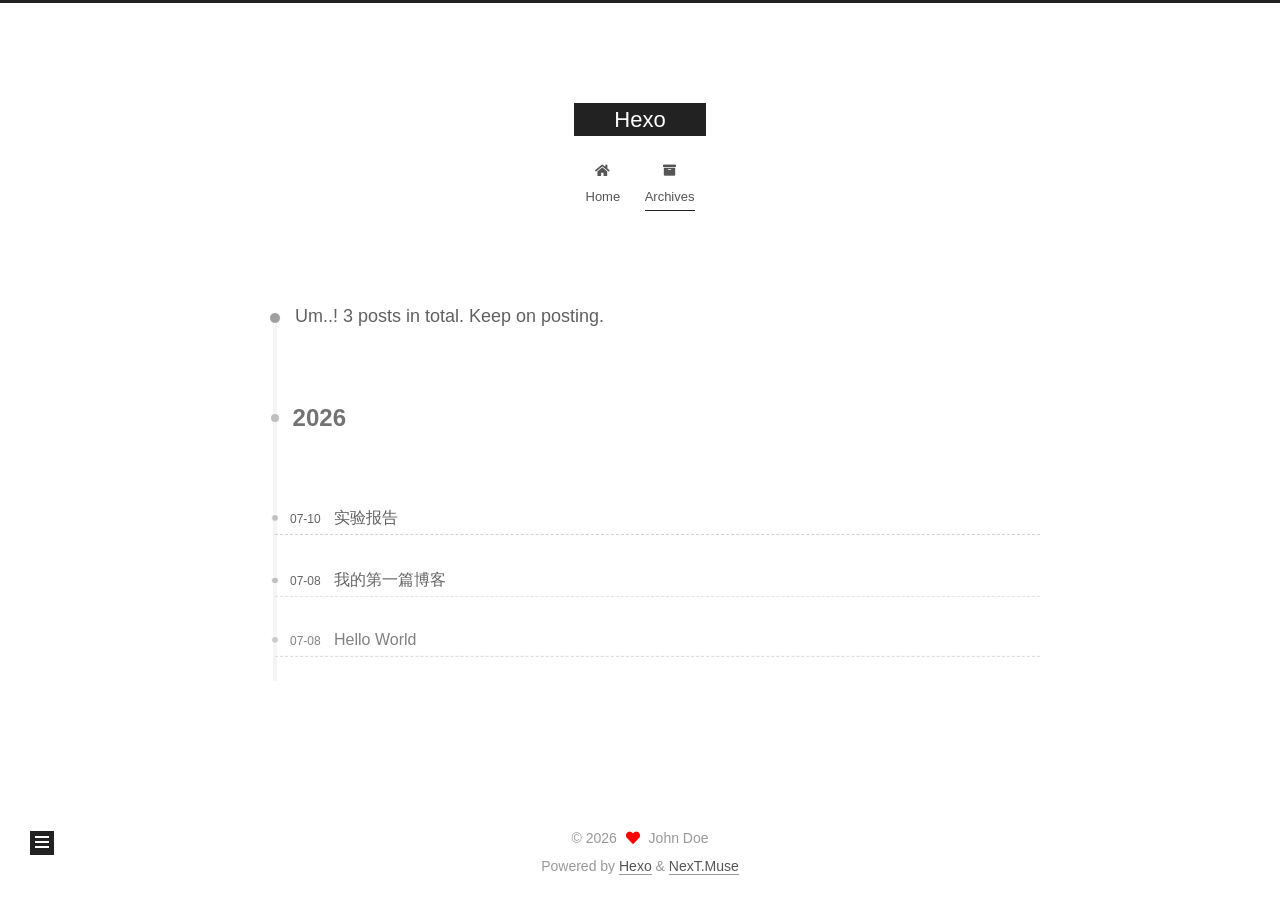
==== archives/index.html @ 98ff8f7f "Site updated: 2026-07-10 20:37:04" ====
<!DOCTYPE html>
<html lang="en">
<head>
  <meta charset="UTF-8">
<meta name="viewport" content="width=device-width, initial-scale=1, maximum-scale=2">
<meta name="theme-color" content="#222">
<meta name="generator" content="Hexo 8.1.2">
  <link rel="apple-touch-icon" sizes="180x180" href="/images/apple-touch-icon-next.png">
  <link rel="icon" type="image/png" sizes="32x32" href="/images/favicon-32x32-next.png">
  <link rel="icon" type="image/png" sizes="16x16" href="/images/favicon-16x16-next.png">
  <link rel="mask-icon" href="/images/logo.svg" color="#222">

<link rel="stylesheet" href="/css/main.css">


<link rel="stylesheet" href="/lib/font-awesome/css/all.min.css">

<script id="hexo-configurations">
    var NexT = window.NexT || {};
    var CONFIG = {"hostname":"example.com","root":"/","scheme":"Muse","version":"7.8.0","exturl":false,"sidebar":{"position":"left","display":"post","padding":18,"offset":12,"onmobile":false},"copycode":{"enable":false,"show_result":false,"style":null},"back2top":{"enable":true,"sidebar":false,"scrollpercent":false},"bookmark":{"enable":false,"color":"#222","save":"auto"},"fancybox":false,"mediumzoom":false,"lazyload":false,"pangu":false,"comments":{"style":"tabs","active":null,"storage":true,"lazyload":false,"nav":null},"algolia":{"hits":{"per_page":10},"labels":{"input_placeholder":"Search for Posts","hits_empty":"We didn't find any results for the search: ${query}","hits_stats":"${hits} results found in ${time} ms"}},"localsearch":{"enable":false,"trigger":"auto","top_n_per_article":1,"unescape":false,"preload":false},"motion":{"enable":true,"async":false,"transition":{"post_block":"fadeIn","post_header":"slideDownIn","post_body":"slideDownIn","coll_header":"slideLeftIn","sidebar":"slideUpIn"}}};
  </script>

  <meta property="og:type" content="website">
<meta property="og:title" content="Hexo">
<meta property="og:url" content="http://example.com/archives/index.html">
<meta property="og:site_name" content="Hexo">
<meta property="og:locale" content="en_US">
<meta property="article:author" content="John Doe">
<meta name="twitter:card" content="summary">

<link rel="canonical" href="http://example.com/archives/">


<script id="page-configurations">
  // https://hexo.io/docs/variables.html
  CONFIG.page = {
    sidebar: "",
    isHome : false,
    isPost : false,
    lang   : 'en'
  };
</script>

  <title>Archive | Hexo</title>
  






  <noscript>
  <style>
  .use-motion .brand,
  .use-motion .menu-item,
  .sidebar-inner,
  .use-motion .post-block,
  .use-motion .pagination,
  .use-motion .comments,
  .use-motion .post-header,
  .use-motion .post-body,
  .use-motion .collection-header { opacity: initial; }

  .use-motion .site-title,
  .use-motion .site-subtitle {
    opacity: initial;
    top: initial;
  }

  .use-motion .logo-line-before i { left: initial; }
  .use-motion .logo-line-after i { right: initial; }
  </style>
</noscript>

</head>

<body itemscope itemtype="http://schema.org/WebPage">
  <div class="container use-motion">
    <div class="headband"></div>

    <header class="header" itemscope itemtype="http://schema.org/WPHeader">
      <div class="header-inner"><div class="site-brand-container">
  <div class="site-nav-toggle">
    <div class="toggle" aria-label="Toggle navigation bar">
      <span class="toggle-line toggle-line-first"></span>
      <span class="toggle-line toggle-line-middle"></span>
      <span class="toggle-line toggle-line-last"></span>
    </div>
  </div>

  <div class="site-meta">

    <a href="/" class="brand" rel="start">
      <span class="logo-line-before"><i></i></span>
      <h1 class="site-title">Hexo</h1>
      <span class="logo-line-after"><i></i></span>
    </a>
  </div>

  <div class="site-nav-right">
    <div class="toggle popup-trigger">
    </div>
  </div>
</div>




<nav class="site-nav">
  <ul id="menu" class="main-menu menu">
        <li class="menu-item menu-item-home">

    <a href="/" rel="section"><i class="fa fa-home fa-fw"></i>Home</a>

  </li>
        <li class="menu-item menu-item-archives">

    <a href="/archives/" rel="section"><i class="fa fa-archive fa-fw"></i>Archives</a>

  </li>
  </ul>
</nav>




</div>
    </header>

    
  <div class="back-to-top">
    <i class="fa fa-arrow-up"></i>
    <span>0%</span>
  </div>


    <main class="main">
      <div class="main-inner">
        <div class="content-wrap">
          

          <div class="content archive">
            

  
  
  
  <div class="post-block">
    <div class="posts-collapse">
      <div class="collection-title">
        <span class="collection-header">Um..! 3 posts in total. Keep on posting.</span>
      </div>

      
    <div class="collection-year">
      <span class="collection-header">2026</span>
    </div>

  <article itemscope itemtype="http://schema.org/Article">
    <header class="post-header">

      <div class="post-meta">
        <time itemprop="dateCreated"
              datetime="2026-07-10T10:00:00+08:00"
              content="2026-07-10">
          07-10
        </time>
      </div>

      <div class="post-title">
          <a class="post-title-link" href="/2026/07/10/lab%20report/" itemprop="url">
            <span itemprop="name">实验报告</span>
          </a>
      </div>

    </header>
  </article>

  <article itemscope itemtype="http://schema.org/Article">
    <header class="post-header">

      <div class="post-meta">
        <time itemprop="dateCreated"
              datetime="2026-07-08T19:51:43+08:00"
              content="2026-07-08">
          07-08
        </time>
      </div>

      <div class="post-title">
          <a class="post-title-link" href="/2026/07/08/%E6%88%91%E7%9A%84%E7%AC%AC%E4%B8%80%E7%AF%87%E5%8D%9A%E5%AE%A2/" itemprop="url">
            <span itemprop="name">我的第一篇博客</span>
          </a>
      </div>

    </header>
  </article>

  <article itemscope itemtype="http://schema.org/Article">
    <header class="post-header">

      <div class="post-meta">
        <time itemprop="dateCreated"
              datetime="2026-07-08T19:44:50+08:00"
              content="2026-07-08">
          07-08
        </time>
      </div>

      <div class="post-title">
          <a class="post-title-link" href="/2026/07/08/hello-world/" itemprop="url">
            <span itemprop="name">Hello World</span>
          </a>
      </div>

    </header>
  </article>


    </div>
  </div>
  
  
  

  



          </div>
          

<script>
  window.addEventListener('tabs:register', () => {
    let { activeClass } = CONFIG.comments;
    if (CONFIG.comments.storage) {
      activeClass = localStorage.getItem('comments_active') || activeClass;
    }
    if (activeClass) {
      let activeTab = document.querySelector(`a[href="#comment-${activeClass}"]`);
      if (activeTab) {
        activeTab.click();
      }
    }
  });
  if (CONFIG.comments.storage) {
    window.addEventListener('tabs:click', event => {
      if (!event.target.matches('.tabs-comment .tab-content .tab-pane')) return;
      let commentClass = event.target.classList[1];
      localStorage.setItem('comments_active', commentClass);
    });
  }
</script>

        </div>
          
  
  <div class="toggle sidebar-toggle">
    <span class="toggle-line toggle-line-first"></span>
    <span class="toggle-line toggle-line-middle"></span>
    <span class="toggle-line toggle-line-last"></span>
  </div>

  <aside class="sidebar">
    <div class="sidebar-inner">

      <ul class="sidebar-nav motion-element">
        <li class="sidebar-nav-toc">
          Table of Contents
        </li>
        <li class="sidebar-nav-overview">
          Overview
        </li>
      </ul>

      <!--noindex-->
      <div class="post-toc-wrap sidebar-panel">
      </div>
      <!--/noindex-->

      <div class="site-overview-wrap sidebar-panel">
        <div class="site-author motion-element" itemprop="author" itemscope itemtype="http://schema.org/Person">
  <p class="site-author-name" itemprop="name">John Doe</p>
  <div class="site-description" itemprop="description"></div>
</div>
<div class="site-state-wrap motion-element">
  <nav class="site-state">
      <div class="site-state-item site-state-posts">
          <a href="/archives/">
        
          <span class="site-state-item-count">3</span>
          <span class="site-state-item-name">posts</span>
        </a>
      </div>
      <div class="site-state-item site-state-categories">
        <span class="site-state-item-count">1</span>
        <span class="site-state-item-name">categories</span>
      </div>
      <div class="site-state-item site-state-tags">
        <span class="site-state-item-count">2</span>
        <span class="site-state-item-name">tags</span>
      </div>
  </nav>
</div>



      </div>

    </div>
  </aside>
  <div id="sidebar-dimmer"></div>


      </div>
    </main>

    <footer class="footer">
      <div class="footer-inner">
        

        

<div class="copyright">
  
  &copy; 
  <span itemprop="copyrightYear">2026</span>
  <span class="with-love">
    <i class="fa fa-heart"></i>
  </span>
  <span class="author" itemprop="copyrightHolder">John Doe</span>
</div>
  <div class="powered-by">Powered by <a href="https://hexo.io/" class="theme-link" rel="noopener" target="_blank">Hexo</a> & <a href="https://muse.theme-next.org/" class="theme-link" rel="noopener" target="_blank">NexT.Muse</a>
  </div>

        








      </div>
    </footer>
  </div>

  
  <script src="/lib/anime.min.js"></script>
  <script src="/lib/velocity/velocity.min.js"></script>
  <script src="/lib/velocity/velocity.ui.min.js"></script>

<script src="/js/utils.js"></script>

<script src="/js/motion.js"></script>


<script src="/js/schemes/muse.js"></script>


<script src="/js/next-boot.js"></script>




  















  

  

</body>
</html>
---- css/main.css ----
:root {
  --body-bg-color: #fff;
  --content-bg-color: #fff;
  --card-bg-color: #f5f5f5;
  --text-color: #555;
  --blockquote-color: #666;
  --link-color: #555;
  --link-hover-color: #222;
  --brand-color: #fff;
  --brand-hover-color: #fff;
  --table-row-odd-bg-color: #f9f9f9;
  --table-row-hover-bg-color: #f5f5f5;
  --menu-item-bg-color: #f5f5f5;
  --btn-default-bg: #222;
  --btn-default-color: #fff;
  --btn-default-border-color: #222;
  --btn-default-hover-bg: #fff;
  --btn-default-hover-color: #222;
  --btn-default-hover-border-color: #222;
}
html {
  line-height: 1.15; /* 1 */
  -webkit-text-size-adjust: 100%; /* 2 */
}
body {
  margin: 0;
}
main {
  display: block;
}
h1 {
  font-size: 2em;
  margin: 0.67em 0;
}
hr {
  box-sizing: content-box; /* 1 */
  height: 0; /* 1 */
  overflow: visible; /* 2 */
}
pre {
  font-family: monospace, monospace; /* 1 */
  font-size: 1em; /* 2 */
}
a {
  background: transparent;
}
abbr[title] {
  border-bottom: none; /* 1 */
  text-decoration: underline; /* 2 */
  text-decoration: underline dotted; /* 2 */
}
b,
strong {
  font-weight: bolder;
}
code,
kbd,
samp {
  font-family: monospace, monospace; /* 1 */
  font-size: 1em; /* 2 */
}
small {
  font-size: 80%;
}
sub,
sup {
  font-size: 75%;
  line-height: 0;
  position: relative;
  vertical-align: baseline;
}
sub {
  bottom: -0.25em;
}
sup {
  top: -0.5em;
}
img {
  border-style: none;
}
button,
input,
optgroup,
select,
textarea {
  font-family: inherit; /* 1 */
  font-size: 100%; /* 1 */
  line-height: 1.15; /* 1 */
  margin: 0; /* 2 */
}
button,
input {
/* 1 */
  overflow: visible;
}
button,
select {
/* 1 */
  text-transform: none;
}
button,
[type='button'],
[type='reset'],
[type='submit'] {
  -webkit-appearance: button;
}
button::-moz-focus-inner,
[type='button']::-moz-focus-inner,
[type='reset']::-moz-focus-inner,
[type='submit']::-moz-focus-inner {
  border-style: none;
  padding: 0;
}
button:-moz-focusring,
[type='button']:-moz-focusring,
[type='reset']:-moz-focusring,
[type='submit']:-moz-focusring {
  outline: 1px dotted ButtonText;
}
fieldset {
  padding: 0.35em 0.75em 0.625em;
}
legend {
  box-sizing: border-box; /* 1 */
  color: inherit; /* 2 */
  display: table; /* 1 */
  max-width: 100%; /* 1 */
  padding: 0; /* 3 */
  white-space: normal; /* 1 */
}
progress {
  vertical-align: baseline;
}
textarea {
  overflow: auto;
}
[type='checkbox'],
[type='radio'] {
  box-sizing: border-box; /* 1 */
  padding: 0; /* 2 */
}
[type='number']::-webkit-inner-spin-button,
[type='number']::-webkit-outer-spin-button {
  height: auto;
}
[type='search'] {
  outline-offset: -2px; /* 2 */
  -webkit-appearance: textfield; /* 1 */
}
[type='search']::-webkit-search-decoration {
  -webkit-appearance: none;
}
::-webkit-file-upload-button {
  font: inherit; /* 2 */
  -webkit-appearance: button; /* 1 */
}
details {
  display: block;
}
summary {
  display: list-item;
}
template {
  display: none;
}
[hidden] {
  display: none;
}
::selection {
  background: #262a30;
  color: #eee;
}
html,
body {
  height: 100%;
}
body {
  background: var(--body-bg-color);
  color: var(--text-color);
  font-family: 'Lato', "PingFang SC", "Microsoft YaHei", sans-serif;
  font-size: 1em;
  line-height: 2;
}
@media (max-width: 991px) {
  body {
    padding-left: 0 !important;
    padding-right: 0 !important;
  }
}
h1,
h2,
h3,
h4,
h5,
h6 {
  font-family: 'Lato', "PingFang SC", "Microsoft YaHei", sans-serif;
  font-weight: bold;
  line-height: 1.5;
  margin: 20px 0 15px;
}
h1 {
  font-size: 1.5em;
}
h2 {
  font-size: 1.375em;
}
h3 {
  font-size: 1.25em;
}
h4 {
  font-size: 1.125em;
}
h5 {
  font-size: 1em;
}
h6 {
  font-size: 0.875em;
}
p {
  margin: 0 0 20px 0;
}
a,
span.exturl {
  border-bottom: 1px solid #999;
  color: var(--link-color);
  outline: 0;
  text-decoration: none;
  overflow-wrap: break-word;
  word-wrap: break-word;
  cursor: pointer;
}
a:hover,
span.exturl:hover {
  border-bottom-color: var(--link-hover-color);
  color: var(--link-hover-color);
}
iframe,
img,
video {
  display: block;
  margin-left: auto;
  margin-right: auto;
  max-width: 100%;
}
hr {
  background-image: repeating-linear-gradient(-45deg, #ddd, #ddd 4px, transparent 4px, transparent 8px);
  border: 0;
  height: 3px;
  margin: 40px 0;
}
blockquote {
  border-left: 4px solid #ddd;
  color: var(--blockquote-color);
  margin: 0;
  padding: 0 15px;
}
blockquote cite::before {
  content: '-';
  padding: 0 5px;
}
dt {
  font-weight: bold;
}
dd {
  margin: 0;
  padding: 0;
}
kbd {
  background-color: #f5f5f5;
  background-image: linear-gradient(#eee, #fff, #eee);
  border: 1px solid #ccc;
  border-radius: 0.2em;
  box-shadow: 0.1em 0.1em 0.2em rgba(0,0,0,0.1);
  color: #555;
  font-family: inherit;
  padding: 0.1em 0.3em;
  white-space: nowrap;
}
.table-container {
  overflow: auto;
}
table {
  border-collapse: collapse;
  border-spacing: 0;
  font-size: 0.875em;
  margin: 0 0 20px 0;
  width: 100%;
}
tbody tr:nth-of-type(odd) {
  background: var(--table-row-odd-bg-color);
}
tbody tr:hover {
  background: var(--table-row-hover-bg-color);
}
caption,
th,
td {
  font-weight: normal;
  padding: 8px;
  vertical-align: middle;
}
th,
td {
  border: 1px solid #ddd;
  border-bottom: 3px solid #ddd;
}
th {
  font-weight: 700;
  padding-bottom: 10px;
}
td {
  border-bottom-width: 1px;
}
.btn {
  background: var(--btn-default-bg);
  border: 2px solid var(--btn-default-border-color);
  border-radius: 0;
  color: var(--btn-default-color);
  display: inline-block;
  font-size: 0.875em;
  line-height: 2;
  padding: 0 20px;
  text-decoration: none;
  transition-property: background-color;
  transition-delay: 0s;
  transition-duration: 0.2s;
  transition-timing-function: ease-in-out;
}
.btn:hover {
  background: var(--btn-default-hover-bg);
  border-color: var(--btn-default-hover-border-color);
  color: var(--btn-default-hover-color);
}
.btn + .btn {
  margin: 0 0 8px 8px;
}
.btn .fa-fw {
  text-align: left;
  width: 1.285714285714286em;
}
.toggle {
  line-height: 0;
}
.toggle .toggle-line {
  background: #fff;
  display: inline-block;
  height: 2px;
  left: 0;
  position: relative;
  top: 0;
  transition: all 0.4s;
  vertical-align: top;
  width: 100%;
}
.toggle .toggle-line:not(:first-child) {
  margin-top: 3px;
}
.toggle.toggle-arrow .toggle-line-first {
  left: 50%;
  top: 2px;
  transform: rotate(45deg);
  width: 50%;
}
.toggle.toggle-arrow .toggle-line-middle {
  left: 2px;
  width: 90%;
}
.toggle.toggle-arrow .toggle-line-last {
  left: 50%;
  top: -2px;
  transform: rotate(-45deg);
  width: 50%;
}
.toggle.toggle-close .toggle-line-first {
  transform: rotate(-45deg);
  top: 5px;
}
.toggle.toggle-close .toggle-line-middle {
  opacity: 0;
}
.toggle.toggle-close .toggle-line-last {
  transform: rotate(45deg);
  top: -5px;
}
.highlight,
pre {
  background: #f7f7f7;
  color: #4d4d4c;
  line-height: 1.6;
  margin: 0 auto 20px;
}
pre,
code {
  font-family: consolas, Menlo, monospace, "PingFang SC", "Microsoft YaHei";
}
code {
  background: #eee;
  border-radius: 3px;
  color: #555;
  padding: 2px 4px;
  overflow-wrap: break-word;
  word-wrap: break-word;
}
.highlight *::selection {
  background: #d6d6d6;
}
.highlight pre {
  border: 0;
  margin: 0;
  padding: 10px 0;
}
.highlight table {
  border: 0;
  margin: 0;
  width: auto;
}
.highlight td {
  border: 0;
  padding: 0;
}
.highlight figcaption {
  background: #eff2f3;
  color: #4d4d4c;
  display: flex;
  font-size: 0.875em;
  justify-content: space-between;
  line-height: 1.2;
  padding: 0.5em;
}
.highlight figcaption a {
  color: #4d4d4c;
}
.highlight figcaption a:hover {
  border-bottom-color: #4d4d4c;
}
.highlight .gutter {
  -moz-user-select: none;
  -ms-user-select: none;
  -webkit-user-select: none;
  user-select: none;
}
.highlight .gutter pre {
  background: #eff2f3;
  color: #869194;
  padding-left: 10px;
  padding-right: 10px;
  text-align: right;
}
.highlight .code pre {
  background: #f7f7f7;
  padding-left: 10px;
  width: 100%;
}
.gist table {
  width: auto;
}
.gist table td {
  border: 0;
}
pre {
  overflow: auto;
  padding: 10px;
}
pre code {
  background: none;
  color: #4d4d4c;
  font-size: 0.875em;
  padding: 0;
  text-shadow: none;
}
pre .deletion {
  background: #fdd;
}
pre .addition {
  background: #dfd;
}
pre .meta {
  color: #eab700;
  -moz-user-select: none;
  -ms-user-select: none;
  -webkit-user-select: none;
  user-select: none;
}
pre .comment {
  color: #8e908c;
}
pre .variable,
pre .attribute,
pre .tag,
pre .name,
pre .regexp,
pre .ruby .constant,
pre .xml .tag .title,
pre .xml .pi,
pre .xml .doctype,
pre .html .doctype,
pre .css .id,
pre .css .class,
pre .css .pseudo {
  color: #c82829;
}
pre .number,
pre .preprocessor,
pre .built_in,
pre .builtin-name,
pre .literal,
pre .params,
pre .constant,
pre .command {
  color: #f5871f;
}
pre .ruby .class .title,
pre .css .rules .attribute,
pre .string,
pre .symbol,
pre .value,
pre .inheritance,
pre .header,
pre .ruby .symbol,
pre .xml .cdata,
pre .special,
pre .formula {
  color: #718c00;
}
pre .title,
pre .css .hexcolor {
  color: #3e999f;
}
pre .function,
pre .python .decorator,
pre .python .title,
pre .ruby .function .title,
pre .ruby .title .keyword,
pre .perl .sub,
pre .javascript .title,
pre .coffeescript .title {
  color: #4271ae;
}
pre .keyword,
pre .javascript .function {
  color: #8959a8;
}
.blockquote-center {
  border-left: none;
  margin: 40px 0;
  padding: 0;
  position: relative;
  text-align: center;
}
.blockquote-center .fa {
  display: block;
  opacity: 0.6;
  position: absolute;
  width: 100%;
}
.blockquote-center .fa-quote-left {
  border-top: 1px solid #ccc;
  text-align: left;
  top: -20px;
}
.blockquote-center .fa-quote-right {
  border-bottom: 1px solid #ccc;
  text-align: right;
  bottom: -20px;
}
.blockquote-center p,
.blockquote-center div {
  text-align: center;
}
.post-body .group-picture img {
  margin: 0 auto;
  padding: 0 3px;
}
.group-picture-row {
  margin-bottom: 6px;
  overflow: hidden;
}
.group-picture-column {
  float: left;
  margin-bottom: 10px;
}
.post-body .label {
  color: #555;
  display: inline;
  padding: 0 2px;
}
.post-body .label.default {
  background: #f0f0f0;
}
.post-body .label.primary {
  background: #efe6f7;
}
.post-body .label.info {
  background: #e5f2f8;
}
.post-body .label.success {
  background: #e7f4e9;
}
.post-body .label.warning {
  background: #fcf6e1;
}
.post-body .label.danger {
  background: #fae8eb;
}
.post-body .tabs {
  margin-bottom: 20px;
}
.post-body .tabs,
.tabs-comment {
  display: block;
  padding-top: 10px;
  position: relative;
}
.post-body .tabs ul.nav-tabs,
.tabs-comment ul.nav-tabs {
  display: flex;
  flex-wrap: wrap;
  margin: 0;
  margin-bottom: -1px;
  padding: 0;
}
@media (max-width: 413px) {
  .post-body .tabs ul.nav-tabs,
  .tabs-comment ul.nav-tabs {
    display: block;
    margin-bottom: 5px;
  }
}
.post-body .tabs ul.nav-tabs li.tab,
.tabs-comment ul.nav-tabs li.tab {
  border-bottom: 1px solid #ddd;
  border-left: 1px solid transparent;
  border-right: 1px solid transparent;
  border-top: 3px solid transparent;
  flex-grow: 1;
  list-style-type: none;
  border-radius: 0 0 0 0;
}
@media (max-width: 413px) {
  .post-body .tabs ul.nav-tabs li.tab,
  .tabs-comment ul.nav-tabs li.tab {
    border-bottom: 1px solid transparent;
    border-left: 3px solid transparent;
    border-right: 1px solid transparent;
    border-top: 1px solid transparent;
  }
}
@media (max-width: 413px) {
  .post-body .tabs ul.nav-tabs li.tab,
  .tabs-comment ul.nav-tabs li.tab {
    border-radius: 0;
  }
}
.post-body .tabs ul.nav-tabs li.tab a,
.tabs-comment ul.nav-tabs li.tab a {
  border-bottom: initial;
  display: block;
  line-height: 1.8;
  outline: 0;
  padding: 0.25em 0.75em;
  text-align: center;
  transition-delay: 0s;
  transition-duration: 0.2s;
  transition-timing-function: ease-out;
}
.post-body .tabs ul.nav-tabs li.tab a i,
.tabs-comment ul.nav-tabs li.tab a i {
  width: 1.285714285714286em;
}
.post-body .tabs ul.nav-tabs li.tab.active,
.tabs-comment ul.nav-tabs li.tab.active {
  border-bottom: 1px solid transparent;
  border-left: 1px solid #ddd;
  border-right: 1px solid #ddd;
  border-top: 3px solid #fc6423;
}
@media (max-width: 413px) {
  .post-body .tabs ul.nav-tabs li.tab.active,
  .tabs-comment ul.nav-tabs li.tab.active {
    border-bottom: 1px solid #ddd;
    border-left: 3px solid #fc6423;
    border-right: 1px solid #ddd;
    border-top: 1px solid #ddd;
  }
}
.post-body .tabs ul.nav-tabs li.tab.active a,
.tabs-comment ul.nav-tabs li.tab.active a {
  color: var(--link-color);
  cursor: default;
}
.post-body .tabs .tab-content .tab-pane,
.tabs-comment .tab-content .tab-pane {
  border: 1px solid #ddd;
  border-top: 0;
  padding: 20px 20px 0 20px;
  border-radius: 0;
}
.post-body .tabs .tab-content .tab-pane:not(.active),
.tabs-comment .tab-content .tab-pane:not(.active) {
  display: none;
}
.post-body .tabs .tab-content .tab-pane.active,
.tabs-comment .tab-content .tab-pane.active {
  display: block;
}
.post-body .tabs .tab-content .tab-pane.active:nth-of-type(1),
.tabs-comment .tab-content .tab-pane.active:nth-of-type(1) {
  border-radius: 0 0 0 0;
}
@media (max-width: 413px) {
  .post-body .tabs .tab-content .tab-pane.active:nth-of-type(1),
  .tabs-comment .tab-content .tab-pane.active:nth-of-type(1) {
    border-radius: 0;
  }
}
.post-body .note {
  border-radius: 3px;
  margin-bottom: 20px;
  padding: 1em;
  position: relative;
  border: 1px solid #eee;
  border-left-width: 5px;
}
.post-body .note h2,
.post-body .note h3,
.post-body .note h4,
.post-body .note h5,
.post-body .note h6 {
  margin-top: 0;
  border-bottom: initial;
  margin-bottom: 0;
  padding-top: 0;
}
.post-body .note p:first-child,
.post-body .note ul:first-child,
.post-body .note ol:first-child,
.post-body .note table:first-child,
.post-body .note pre:first-child,
.post-body .note blockquote:first-child,
.post-body .note img:first-child {
  margin-top: 0;
}
.post-body .note p:last-child,
.post-body .note ul:last-child,
.post-body .note ol:last-child,
.post-body .note table:last-child,
.post-body .note pre:last-child,
.post-body .note blockquote:last-child,
.post-body .note img:last-child {
  margin-bottom: 0;
}
.post-body .note.default {
  border-left-color: #777;
}
.post-body .note.default h2,
.post-body .note.default h3,
.post-body .note.default h4,
.post-body .note.default h5,
.post-body .note.default h6 {
  color: #777;
}
.post-body .note.primary {
  border-left-color: #6f42c1;
}
.post-body .note.primary h2,
.post-body .note.primary h3,
.post-body .note.primary h4,
.post-body .note.primary h5,
.post-body .note.primary h6 {
  color: #6f42c1;
}
.post-body .note.info {
  border-left-color: #428bca;
}
.post-body .note.info h2,
.post-body .note.info h3,
.post-body .note.info h4,
.post-body .note.info h5,
.post-body .note.info h6 {
  color: #428bca;
}
.post-body .note.success {
  border-left-color: #5cb85c;
}
.post-body .note.success h2,
.post-body .note.success h3,
.post-body .note.success h4,
.post-body .note.success h5,
.post-body .note.success h6 {
  color: #5cb85c;
}
.post-body .note.warning {
  border-left-color: #f0ad4e;
}
.post-body .note.warning h2,
.post-body .note.warning h3,
.post-body .note.warning h4,
.post-body .note.warning h5,
.post-body .note.warning h6 {
  color: #f0ad4e;
}
.post-body .note.danger {
  border-left-color: #d9534f;
}
.post-body .note.danger h2,
.post-body .note.danger h3,
.post-body .note.danger h4,
.post-body .note.danger h5,
.post-body .note.danger h6 {
  color: #d9534f;
}
.pagination .prev,
.pagination .next,
.pagination .page-number,
.pagination .space {
  display: inline-block;
  margin: 0 10px;
  padding: 0 11px;
  position: relative;
  top: -1px;
}
@media (max-width: 767px) {
  .pagination .prev,
  .pagination .next,
  .pagination .page-number,
  .pagination .space {
    margin: 0 5px;
  }
}
.pagination {
  border-top: 1px solid #eee;
  margin: 120px 0 0;
  text-align: center;
}
.pagination .prev,
.pagination .next,
.pagination .page-number {
  border-bottom: 0;
  border-top: 1px solid #eee;
  transition-property: border-color;
  transition-delay: 0s;
  transition-duration: 0.2s;
  transition-timing-function: ease-in-out;
}
.pagination .prev:hover,
.pagination .next:hover,
.pagination .page-number:hover {
  border-top-color: #222;
}
.pagination .space {
  margin: 0;
  padding: 0;
}
.pagination .prev {
  margin-left: 0;
}
.pagination .next {
  margin-right: 0;
}
.pagination .page-number.current {
  background: #ccc;
  border-top-color: #ccc;
  color: #fff;
}
@media (max-width: 767px) {
  .pagination {
    border-top: none;
  }
  .pagination .prev,
  .pagination .next,
  .pagination .page-number {
    border-bottom: 1px solid #eee;
    border-top: 0;
    margin-bottom: 10px;
    padding: 0 10px;
  }
  .pagination .prev:hover,
  .pagination .next:hover,
  .pagination .page-number:hover {
    border-bottom-color: #222;
  }
}
.comments {
  margin-top: 60px;
  overflow: hidden;
}
.comment-button-group {
  display: flex;
  flex-wrap: wrap-reverse;
  justify-content: center;
  margin: 1em 0;
}
.comment-button-group .comment-button {
  margin: 0.1em 0.2em;
}
.comment-button-group .comment-button.active {
  background: var(--btn-default-hover-bg);
  border-color: var(--btn-default-hover-border-color);
  color: var(--btn-default-hover-color);
}
.comment-position {
  display: none;
}
.comment-position.active {
  display: block;
}
.tabs-comment {
  background: var(--content-bg-color);
  margin-top: 4em;
  padding-top: 0;
}
.tabs-comment .comments {
  border: 0;
  box-shadow: none;
  margin-top: 0;
  padding-top: 0;
}
.container {
  min-height: 100%;
  position: relative;
}
.main-inner {
  margin: 0 auto;
  width: 700px;
}
@media (min-width: 1200px) {
  .main-inner {
    width: 800px;
  }
}
@media (min-width: 1600px) {
  .main-inner {
    width: 900px;
  }
}
@media (max-width: 767px) {
  .content-wrap {
    padding: 0 20px;
  }
}
.header {
  background: transparent;
}
.header-inner {
  margin: 0 auto;
  width: 700px;
}
@media (min-width: 1200px) {
  .header-inner {
    width: 800px;
  }
}
@media (min-width: 1600px) {
  .header-inner {
    width: 900px;
  }
}
.site-brand-container {
  display: flex;
  flex-shrink: 0;
  padding: 0 10px;
}
.headband {
  background: #222;
  height: 3px;
}
.site-meta {
  flex-grow: 1;
  text-align: center;
}
@media (max-width: 767px) {
  .site-meta {
    text-align: center;
  }
}
.brand {
  border-bottom: none;
  color: var(--brand-color);
  display: inline-block;
  line-height: 1.375em;
  padding: 0 40px;
  position: relative;
}
.brand:hover {
  color: var(--brand-hover-color);
}
.site-title {
  font-family: 'Lato', "PingFang SC", "Microsoft YaHei", sans-serif;
  font-size: 1.375em;
  font-weight: normal;
  margin: 0;
}
.site-subtitle {
  color: #999;
  font-size: 0.8125em;
  margin: 10px 0;
}
.use-motion .brand {
  opacity: 0;
}
.use-motion .site-title,
.use-motion .site-subtitle,
.use-motion .custom-logo-image {
  opacity: 0;
  position: relative;
  top: -10px;
}
.site-nav-toggle,
.site-nav-right {
  display: none;
}
@media (max-width: 767px) {
  .site-nav-toggle,
  .site-nav-right {
    display: flex;
    flex-direction: column;
    justify-content: center;
  }
}
.site-nav-toggle .toggle,
.site-nav-right .toggle {
  color: var(--text-color);
  padding: 10px;
  width: 22px;
}
.site-nav-toggle .toggle .toggle-line,
.site-nav-right .toggle .toggle-line {
  background: var(--text-color);
  border-radius: 1px;
}
.site-nav {
  display: block;
}
@media (max-width: 767px) {
  .site-nav {
    clear: both;
    display: none;
  }
}
.site-nav.site-nav-on {
  display: block;
}
.menu {
  margin-top: 20px;
  padding-left: 0;
  text-align: center;
}
.menu-item {
  display: inline-block;
  list-style: none;
  margin: 0 10px;
}
@media (max-width: 767px) {
  .menu-item {
    display: block;
    margin-top: 10px;
  }
  .menu-item.menu-item-search {
    display: none;
  }
}
.menu-item a,
.menu-item span.exturl {
  border-bottom: 0;
  display: block;
  font-size: 0.8125em;
  transition-property: border-color;
  transition-delay: 0s;
  transition-duration: 0.2s;
  transition-timing-function: ease-in-out;
}
@media (hover: none) {
  .menu-item a:hover,
  .menu-item span.exturl:hover {
    border-bottom-color: transparent !important;
  }
}
.menu-item .fa,
.menu-item .fab,
.menu-item .far,
.menu-item .fas {
  margin-right: 8px;
}
.menu-item .badge {
  display: inline-block;
  font-weight: bold;
  line-height: 1;
  margin-left: 0.35em;
  margin-top: 0.35em;
  text-align: center;
  white-space: nowrap;
}
@media (max-width: 767px) {
  .menu-item .badge {
    float: right;
    margin-left: 0;
  }
}
.menu-item-active a,
.menu .menu-item a:hover,
.menu .menu-item span.exturl:hover {
  background: var(--menu-item-bg-color);
}
.use-motion .menu-item {
  opacity: 0;
}
.sidebar {
  background: #222;
  bottom: 0;
  box-shadow: inset 0 2px 6px #000;
  position: fixed;
  top: 0;
}
@media (max-width: 991px) {
  .sidebar {
    display: none;
  }
}
.sidebar-inner {
  color: #999;
  padding: 18px 10px;
  text-align: center;
}
.cc-license {
  margin-top: 10px;
  text-align: center;
}
.cc-license .cc-opacity {
  border-bottom: none;
  opacity: 0.7;
}
.cc-license .cc-opacity:hover {
  opacity: 0.9;
}
.cc-license img {
  display: inline-block;
}
.site-author-image {
  border: 2px solid #333;
  display: block;
  margin: 0 auto;
  max-width: 96px;
  padding: 2px;
}
.site-author-name {
  color: #f5f5f5;
  font-weight: normal;
  margin: 5px 0 0;
  text-align: center;
}
.site-description {
  color: #999;
  font-size: 1em;
  margin-top: 5px;
  text-align: center;
}
.links-of-author {
  margin-top: 15px;
}
.links-of-author a,
.links-of-author span.exturl {
  border-bottom-color: #555;
  display: inline-block;
  font-size: 0.8125em;
  margin-bottom: 10px;
  margin-right: 10px;
  vertical-align: middle;
}
.links-of-author a::before,
.links-of-author span.exturl::before {
  background: #1695ff;
  border-radius: 50%;
  content: ' ';
  display: inline-block;
  height: 4px;
  margin-right: 3px;
  vertical-align: middle;
  width: 4px;
}
.sidebar-button {
  margin-top: 15px;
}
.sidebar-button a {
  border: 1px solid #fc6423;
  border-radius: 4px;
  color: #fc6423;
  display: inline-block;
  padding: 0 15px;
}
.sidebar-button a .fa,
.sidebar-button a .fab,
.sidebar-button a .far,
.sidebar-button a .fas {
  margin-right: 5px;
}
.sidebar-button a:hover {
  background: #fc6423;
  border: 1px solid #fc6423;
  color: #fff;
}
.sidebar-button a:hover .fa,
.sidebar-button a:hover .fab,
.sidebar-button a:hover .far,
.sidebar-button a:hover .fas {
  color: #fff;
}
.links-of-blogroll {
  font-size: 0.8125em;
  margin-top: 10px;
}
.links-of-blogroll-title {
  font-size: 0.875em;
  font-weight: 600;
  margin-top: 0;
}
.links-of-blogroll-list {
  list-style: none;
  margin: 0;
  padding: 0;
}
#sidebar-dimmer {
  display: none;
}
@media (max-width: 767px) {
  #sidebar-dimmer {
    background: #000;
    display: block;
    height: 100%;
    left: 100%;
    opacity: 0;
    position: fixed;
    top: 0;
    width: 100%;
    z-index: 1100;
  }
  .sidebar-active + #sidebar-dimmer {
    opacity: 0.7;
    transform: translateX(-100%);
    transition: opacity 0.5s;
  }
}
.sidebar-nav {
  margin: 0;
  padding-bottom: 20px;
  padding-left: 0;
}
.sidebar-nav li {
  border-bottom: 1px solid transparent;
  color: #666;
  cursor: pointer;
  display: inline-block;
  font-size: 0.875em;
}
.sidebar-nav li.sidebar-nav-overview {
  margin-left: 10px;
}
.sidebar-nav li:hover {
  color: #f5f5f5;
}
.sidebar-nav .sidebar-nav-active {
  border-bottom-color: #87daff;
  color: #87daff;
}
.sidebar-nav .sidebar-nav-active:hover {
  color: #87daff;
}
.sidebar-panel {
  display: none;
  overflow-x: hidden;
  overflow-y: auto;
}
.sidebar-panel-active {
  display: block;
}
.sidebar-toggle {
  background: #222;
  bottom: 45px;
  cursor: pointer;
  height: 14px;
  left: 30px;
  padding: 5px;
  position: fixed;
  width: 14px;
  z-index: 1300;
}
@media (max-width: 991px) {
  .sidebar-toggle {
    left: 20px;
    opacity: 0.8;
    display: none;
  }
}
.sidebar-toggle:hover .toggle-line {
  background: #87daff;
}
.post-toc {
  font-size: 0.875em;
}
.post-toc ol {
  list-style: none;
  margin: 0;
  padding: 0 2px 5px 10px;
  text-align: left;
}
.post-toc ol > ol {
  padding-left: 0;
}
.post-toc ol a {
  transition-property: all;
  transition-delay: 0s;
  transition-duration: 0.2s;
  transition-timing-function: ease-in-out;
}
.post-toc .nav-item {
  line-height: 1.8;
  overflow: hidden;
  text-overflow: ellipsis;
  white-space: nowrap;
}
.post-toc .nav .nav-child {
  display: none;
}
.post-toc .nav .active > .nav-child {
  display: block;
}
.post-toc .nav .active-current > .nav-child {
  display: block;
}
.post-toc .nav .active-current > .nav-child > .nav-item {
  display: block;
}
.post-toc .nav .active > a {
  border-bottom-color: #87daff;
  color: #87daff;
}
.post-toc .nav .active-current > a {
  color: #87daff;
}
.post-toc .nav .active-current > a:hover {
  color: #87daff;
}
.site-state {
  display: flex;
  justify-content: center;
  line-height: 1.4;
  margin-top: 10px;
  overflow: hidden;
  text-align: center;
  white-space: nowrap;
}
.site-state-item {
  padding: 0 15px;
}
.site-state-item:not(:first-child) {
  border-left: 1px solid #333;
}
.site-state-item a {
  border-bottom: none;
}
.site-state-item-count {
  display: block;
  font-size: 1.25em;
  font-weight: 600;
  text-align: center;
}
.site-state-item-name {
  color: inherit;
  font-size: 0.875em;
}
.footer {
  color: #999;
  font-size: 0.875em;
  padding: 20px 0;
}
.footer.footer-fixed {
  bottom: 0;
  left: 0;
  position: absolute;
  right: 0;
}
.footer-inner {
  box-sizing: border-box;
  margin: 0 auto;
  text-align: center;
  width: 700px;
}
@media (min-width: 1200px) {
  .footer-inner {
    width: 800px;
  }
}
@media (min-width: 1600px) {
  .footer-inner {
    width: 900px;
  }
}
.languages {
  display: inline-block;
  font-size: 1.125em;
  position: relative;
}
.languages .lang-select-label span {
  margin: 0 0.5em;
}
.languages .lang-select {
  height: 100%;
  left: 0;
  opacity: 0;
  position: absolute;
  top: 0;
  width: 100%;
}
.with-love {
  color: #ff0000;
  display: inline-block;
  margin: 0 5px;
}
.powered-by,
.theme-info {
  display: inline-block;
}
@-moz-keyframes iconAnimate {
  0%, 100% {
    transform: scale(1);
  }
  10%, 30% {
    transform: scale(0.9);
  }
  20%, 40%, 60%, 80% {
    transform: scale(1.1);
  }
  50%, 70% {
    transform: scale(1.1);
  }
}
@-webkit-keyframes iconAnimate {
  0%, 100% {
    transform: scale(1);
  }
  10%, 30% {
    transform: scale(0.9);
  }
  20%, 40%, 60%, 80% {
    transform: scale(1.1);
  }
  50%, 70% {
    transform: scale(1.1);
  }
}
@-o-keyframes iconAnimate {
  0%, 100% {
    transform: scale(1);
  }
  10%, 30% {
    transform: scale(0.9);
  }
  20%, 40%, 60%, 80% {
    transform: scale(1.1);
  }
  50%, 70% {
    transform: scale(1.1);
  }
}
@keyframes iconAnimate {
  0%, 100% {
    transform: scale(1);
  }
  10%, 30% {
    transform: scale(0.9);
  }
  20%, 40%, 60%, 80% {
    transform: scale(1.1);
  }
  50%, 70% {
    transform: scale(1.1);
  }
}
.back-to-top {
  font-size: 12px;
  text-align: center;
  transition-delay: 0s;
  transition-duration: 0.2s;
  transition-timing-function: ease-in-out;
}
.back-to-top {
  background: #222;
  bottom: -100px;
  box-sizing: border-box;
  color: #fff;
  cursor: pointer;
  left: 30px;
  opacity: 1;
  padding: 0 6px;
  position: fixed;
  transition-property: bottom;
  z-index: 1300;
  width: 24px;
}
.back-to-top span {
  display: none;
}
.back-to-top:hover {
  color: #87daff;
}
.back-to-top.back-to-top-on {
  bottom: 19px;
}
@media (max-width: 991px) {
  .back-to-top {
    left: 20px;
    opacity: 0.8;
  }
}
.post-body {
  font-family: 'Lato', "PingFang SC", "Microsoft YaHei", sans-serif;
  overflow-wrap: break-word;
  word-wrap: break-word;
}
@media (min-width: 1200px) {
  .post-body {
    font-size: 1.125em;
  }
}
.post-body .exturl .fa {
  font-size: 0.875em;
  margin-left: 4px;
}
.post-body .image-caption,
.post-body .figure .caption {
  color: #999;
  font-size: 0.875em;
  font-weight: bold;
  line-height: 1;
  margin: -20px auto 15px;
  text-align: center;
}
.post-sticky-flag {
  display: inline-block;
  transform: rotate(30deg);
}
.post-button {
  margin-top: 40px;
  text-align: center;
}
.use-motion .post-block,
.use-motion .pagination,
.use-motion .comments {
  opacity: 0;
}
.use-motion .post-header {
  opacity: 0;
}
.use-motion .post-body {
  opacity: 0;
}
.use-motion .collection-header {
  opacity: 0;
}
.posts-collapse {
  margin-left: 35px;
  position: relative;
}
@media (max-width: 767px) {
  .posts-collapse {
    margin-left: 0px;
    margin-right: 0px;
  }
}
.posts-collapse .collection-title {
  font-size: 1.125em;
  position: relative;
}
.posts-collapse .collection-title::before {
  background: #999;
  border: 1px solid #fff;
  border-radius: 50%;
  content: ' ';
  height: 10px;
  left: 0;
  margin-left: -6px;
  margin-top: -4px;
  position: absolute;
  top: 50%;
  width: 10px;
}
.posts-collapse .collection-year {
  font-size: 1.5em;
  font-weight: bold;
  margin: 60px 0;
  position: relative;
}
.posts-collapse .collection-year::before {
  background: #bbb;
  border-radius: 50%;
  content: ' ';
  height: 8px;
  left: 0;
  margin-left: -4px;
  margin-top: -4px;
  position: absolute;
  top: 50%;
  width: 8px;
}
.posts-collapse .collection-header {
  display: block;
  margin: 0 0 0 20px;
}
.posts-collapse .collection-header small {
  color: #bbb;
  margin-left: 5px;
}
.posts-collapse .post-header {
  border-bottom: 1px dashed #ccc;
  margin: 30px 0;
  padding-left: 15px;
  position: relative;
  transition-property: border;
  transition-delay: 0s;
  transition-duration: 0.2s;
  transition-timing-function: ease-in-out;
}
.posts-collapse .post-header::before {
  background: #bbb;
  border: 1px solid #fff;
  border-radius: 50%;
  content: ' ';
  height: 6px;
  left: 0;
  margin-left: -4px;
  position: absolute;
  top: 0.75em;
  transition-property: background;
  width: 6px;
  transition-delay: 0s;
  transition-duration: 0.2s;
  transition-timing-function: ease-in-out;
}
.posts-collapse .post-header:hover {
  border-bottom-color: #666;
}
.posts-collapse .post-header:hover::before {
  background: #222;
}
.posts-collapse .post-meta {
  display: inline;
  font-size: 0.75em;
  margin-right: 10px;
}
.posts-collapse .post-title {
  display: inline;
}
.posts-collapse .post-title a,
.posts-collapse .post-title span.exturl {
  border-bottom: none;
  color: var(--link-color);
}
.posts-collapse .post-title .fa-external-link-alt {
  font-size: 0.875em;
  margin-left: 5px;
}
.posts-collapse::before {
  background: #f5f5f5;
  content: ' ';
  height: 100%;
  left: 0;
  margin-left: -2px;
  position: absolute;
  top: 1.25em;
  width: 4px;
}
.post-eof {
  background: #ccc;
  height: 1px;
  margin: 80px auto 60px;
  text-align: center;
  width: 8%;
}
.post-block:last-of-type .post-eof {
  display: none;
}
.content {
  padding-top: 40px;
}
@media (min-width: 992px) {
  .post-body {
    text-align: justify;
  }
}
@media (max-width: 991px) {
  .post-body {
    text-align: justify;
  }
}
.post-body h1,
.post-body h2,
.post-body h3,
.post-body h4,
.post-body h5,
.post-body h6 {
  padding-top: 10px;
}
.post-body h1 .header-anchor,
.post-body h2 .header-anchor,
.post-body h3 .header-anchor,
.post-body h4 .header-anchor,
.post-body h5 .header-anchor,
.post-body h6 .header-anchor {
  border-bottom-style: none;
  color: #ccc;
  float: right;
  margin-left: 10px;
  visibility: hidden;
}
.post-body h1 .header-anchor:hover,
.post-body h2 .header-anchor:hover,
.post-body h3 .header-anchor:hover,
.post-body h4 .header-anchor:hover,
.post-body h5 .header-anchor:hover,
.post-body h6 .header-anchor:hover {
  color: inherit;
}
.post-body h1:hover .header-anchor,
.post-body h2:hover .header-anchor,
.post-body h3:hover .header-anchor,
.post-body h4:hover .header-anchor,
.post-body h5:hover .header-anchor,
.post-body h6:hover .header-anchor {
  visibility: visible;
}
.post-body iframe,
.post-body img,
.post-body video {
  margin-bottom: 20px;
}
.post-body .video-container {
  height: 0;
  margin-bottom: 20px;
  overflow: hidden;
  padding-top: 75%;
  position: relative;
  width: 100%;
}
.post-body .video-container iframe,
.post-body .video-container object,
.post-body .video-container embed {
  height: 100%;
  left: 0;
  margin: 0;
  position: absolute;
  top: 0;
  width: 100%;
}
.post-gallery {
  align-items: center;
  display: grid;
  grid-gap: 10px;
  grid-template-columns: 1fr 1fr 1fr;
  margin-bottom: 20px;
}
@media (max-width: 767px) {
  .post-gallery {
    grid-template-columns: 1fr 1fr;
  }
}
.post-gallery a {
  border: 0;
}
.post-gallery img {
  margin: 0;
}
.posts-expand .post-header {
  font-size: 1.125em;
}
.posts-expand .post-title {
  font-size: 1.5em;
  font-weight: normal;
  margin: initial;
  text-align: center;
  overflow-wrap: break-word;
  word-wrap: break-word;
}
.posts-expand .post-title-link {
  border-bottom: none;
  color: var(--link-color);
  display: inline-block;
  position: relative;
  vertical-align: top;
}
.posts-expand .post-title-link::before {
  background: var(--link-color);
  bottom: 0;
  content: '';
  height: 2px;
  left: 0;
  position: absolute;
  transform: scaleX(0);
  visibility: hidden;
  width: 100%;
  transition-delay: 0s;
  transition-duration: 0.2s;
  transition-timing-function: ease-in-out;
}
.posts-expand .post-title-link:hover::before {
  transform: scaleX(1);
  visibility: visible;
}
.posts-expand .post-title-link .fa-external-link-alt {
  font-size: 0.875em;
  margin-left: 5px;
}
.posts-expand .post-meta {
  color: #999;
  font-family: 'Lato', "PingFang SC", "Microsoft YaHei", sans-serif;
  font-size: 0.75em;
  margin: 3px 0 60px 0;
  text-align: center;
}
.posts-expand .post-meta .post-description {
  font-size: 0.875em;
  margin-top: 2px;
}
.posts-expand .post-meta time {
  border-bottom: 1px dashed #999;
  cursor: pointer;
}
.post-meta .post-meta-item + .post-meta-item::before {
  content: '|';
  margin: 0 0.5em;
}
.post-meta-divider {
  margin: 0 0.5em;
}
.post-meta-item-icon {
  margin-right: 3px;
}
@media (max-width: 991px) {
  .post-meta-item-icon {
    display: inline-block;
  }
}
@media (max-width: 991px) {
  .post-meta-item-text {
    display: none;
  }
}
.post-nav {
  border-top: 1px solid #eee;
  display: flex;
  justify-content: space-between;
  margin-top: 15px;
  padding: 10px 5px 0;
}
.post-nav-item {
  flex: 1;
}
.post-nav-item a {
  border-bottom: none;
  display: block;
  font-size: 0.875em;
  line-height: 1.6;
  position: relative;
}
.post-nav-item a:active {
  top: 2px;
}
.post-nav-item .fa {
  font-size: 0.75em;
}
.post-nav-item:first-child {
  margin-right: 15px;
}
.post-nav-item:first-child .fa {
  margin-right: 5px;
}
.post-nav-item:last-child {
  margin-left: 15px;
  text-align: right;
}
.post-nav-item:last-child .fa {
  margin-left: 5px;
}
.rtl.post-body p,
.rtl.post-body a,
.rtl.post-body h1,
.rtl.post-body h2,
.rtl.post-body h3,
.rtl.post-body h4,
.rtl.post-body h5,
.rtl.post-body h6,
.rtl.post-body li,
.rtl.post-body ul,
.rtl.post-body ol {
  direction: rtl;
  font-family: UKIJ Ekran;
}
.rtl.post-title {
  font-family: UKIJ Ekran;
}
.post-tags {
  margin-top: 40px;
  text-align: center;
}
.post-tags a {
  display: inline-block;
  font-size: 0.8125em;
}
.post-tags a:not(:last-child) {
  margin-right: 10px;
}
.post-widgets {
  border-top: 1px solid #eee;
  margin-top: 15px;
  text-align: center;
}
.wp_rating {
  height: 20px;
  line-height: 20px;
  margin-top: 10px;
  padding-top: 6px;
  text-align: center;
}
.social-like {
  display: flex;
  font-size: 0.875em;
  justify-content: center;
  text-align: center;
}
.reward-container {
  margin: 20px auto;
  padding: 10px 0;
  text-align: center;
  width: 90%;
}
.reward-container button {
  background: transparent;
  border: 1px solid #fc6423;
  border-radius: 0;
  color: #fc6423;
  cursor: pointer;
  line-height: 2;
  outline: 0;
  padding: 0 15px;
  vertical-align: text-top;
}
.reward-container button:hover {
  background: #fc6423;
  border: 1px solid transparent;
  color: #fa9366;
}
#qr {
  padding-top: 20px;
}
#qr a {
  border: 0;
}
#qr img {
  display: inline-block;
  margin: 0.8em 2em 0 2em;
  max-width: 100%;
  width: 180px;
}
#qr p {
  text-align: center;
}
.category-all-page .category-all-title {
  text-align: center;
}
.category-all-page .category-all {
  margin-top: 20px;
}
.category-all-page .category-list {
  list-style: none;
  margin: 0;
  padding: 0;
}
.category-all-page .category-list-item {
  margin: 5px 10px;
}
.category-all-page .category-list-count {
  color: #bbb;
}
.category-all-page .category-list-count::before {
  content: ' (';
  display: inline;
}
.category-all-page .category-list-count::after {
  content: ') ';
  display: inline;
}
.category-all-page .category-list-child {
  padding-left: 10px;
}
.event-list {
  padding: 0;
}
.event-list hr {
  background: #222;
  margin: 20px 0 45px 0;
}
.event-list hr::after {
  background: #222;
  color: #fff;
  content: 'NOW';
  display: inline-block;
  font-weight: bold;
  padding: 0 5px;
  text-align: right;
}
.event-list .event {
  background: #222;
  margin: 20px 0;
  min-height: 40px;
  padding: 15px 0 15px 10px;
}
.event-list .event .event-summary {
  color: #fff;
  margin: 0;
  padding-bottom: 3px;
}
.event-list .event .event-summary::before {
  animation: dot-flash 1s alternate infinite ease-in-out;
  color: #fff;
  content: '\f111';
  display: inline-block;
  font-size: 10px;
  margin-right: 25px;
  vertical-align: middle;
  font-family: 'Font Awesome 5 Free';
  font-weight: 900;
}
.event-list .event .event-relative-time {
  color: #bbb;
  display: inline-block;
  font-size: 12px;
  font-weight: normal;
  padding-left: 12px;
}
.event-list .event .event-details {
  color: #fff;
  display: block;
  line-height: 18px;
  margin-left: 56px;
  padding-bottom: 6px;
  padding-top: 3px;
  text-indent: -24px;
}
.event-list .event .event-details::before {
  color: #fff;
  display: inline-block;
  margin-right: 9px;
  text-align: center;
  text-indent: 0;
  width: 14px;
  font-family: 'Font Awesome 5 Free';
  font-weight: 900;
}
.event-list .event .event-details.event-location::before {
  content: '\f041';
}
.event-list .event .event-details.event-duration::before {
  content: '\f017';
}
.event-list .event-past {
  background: #f5f5f5;
}
.event-list .event-past .event-summary,
.event-list .event-past .event-details {
  color: #bbb;
  opacity: 0.9;
}
.event-list .event-past .event-summary::before,
.event-list .event-past .event-details::before {
  animation: none;
  color: #bbb;
}
@-moz-keyframes dot-flash {
  from {
    opacity: 1;
    transform: scale(1);
  }
  to {
    opacity: 0;
    transform: scale(0.8);
  }
}
@-webkit-keyframes dot-flash {
  from {
    opacity: 1;
    transform: scale(1);
  }
  to {
    opacity: 0;
    transform: scale(0.8);
  }
}
@-o-keyframes dot-flash {
  from {
    opacity: 1;
    transform: scale(1);
  }
  to {
    opacity: 0;
    transform: scale(0.8);
  }
}
@keyframes dot-flash {
  from {
    opacity: 1;
    transform: scale(1);
  }
  to {
    opacity: 0;
    transform: scale(0.8);
  }
}
ul.breadcrumb {
  font-size: 0.75em;
  list-style: none;
  margin: 1em 0;
  padding: 0 2em;
  text-align: center;
}
ul.breadcrumb li {
  display: inline;
}
ul.breadcrumb li + li::before {
  content: '/\00a0';
  font-weight: normal;
  padding: 0.5em;
}
ul.breadcrumb li + li:last-child {
  font-weight: bold;
}
.tag-cloud {
  text-align: center;
}
.tag-cloud a {
  display: inline-block;
  margin: 10px;
}
.tag-cloud a:hover {
  color: var(--link-hover-color) !important;
}
@media (max-width: 767px) {
  .header-inner,
  .main-inner,
  .footer-inner {
    width: auto;
  }
}
.header-inner {
  padding-top: 100px;
}
@media (max-width: 767px) {
  .header-inner {
    padding-top: 50px;
  }
}
.main-inner {
  padding-bottom: 60px;
}
.content {
  padding-top: 70px;
}
@media (max-width: 767px) {
  .content {
    padding-top: 35px;
  }
}
embed {
  display: block;
  margin: 0 auto 25px auto;
}
.custom-logo .site-meta-headline {
  text-align: center;
}
.custom-logo .site-title {
  color: #222;
  margin: 10px auto 0;
}
.custom-logo .site-title a {
  border: 0;
}
.custom-logo-image {
  background: #fff;
  margin: 0 auto;
  max-width: 150px;
  padding: 5px;
}
.brand {
  background: var(--btn-default-bg);
}
@media (max-width: 767px) {
  .site-nav {
    border-bottom: 1px solid #ddd;
    border-top: 1px solid #ddd;
    left: 0;
    margin: 0;
    padding: 0;
    width: 100%;
  }
}
@media (max-width: 767px) {
  .menu {
    text-align: left;
  }
}
.menu-item-active a,
.menu .menu-item a:hover,
.menu .menu-item span.exturl:hover {
  background: transparent;
  border-bottom: 1px solid var(--link-hover-color) !important;
}
@media (max-width: 767px) {
  .menu-item-active a,
  .menu .menu-item a:hover,
  .menu .menu-item span.exturl:hover {
    border-bottom: 1px dotted #ddd !important;
  }
}
@media (max-width: 767px) {
  .menu .menu-item {
    margin: 0 10px;
  }
}
.menu .menu-item a,
.menu .menu-item span.exturl {
  border-bottom: 1px solid transparent;
}
@media (max-width: 767px) {
  .menu .menu-item a,
  .menu .menu-item span.exturl {
    padding: 5px 10px;
  }
}
@media (min-width: 768px) {
  .menu .menu-item .fa,
  .menu .menu-item .fab,
  .menu .menu-item .far,
  .menu .menu-item .fas {
    display: block;
    line-height: 2;
    margin-right: 0;
    width: 100%;
  }
}
.menu .menu-item .badge {
  background: #eee;
  padding: 1px 4px;
}
.sub-menu {
  margin: 10px 0;
}
.sub-menu .menu-item {
  display: inline-block;
}
.sidebar {
  left: -320px;
}
.sidebar.sidebar-active {
  left: 0;
}
.sidebar {
  width: 320px;
  z-index: 1200;
  transition-delay: 0s;
  transition-duration: 0.2s;
  transition-timing-function: ease-out;
}
.sidebar a,
.sidebar span.exturl {
  border-bottom-color: #555;
  color: #999;
}
.sidebar a:hover,
.sidebar span.exturl:hover {
  border-bottom-color: #eee;
  color: #eee;
}
.links-of-blogroll-item {
  padding: 2px 10px;
}
.links-of-blogroll-item a,
.links-of-blogroll-item span.exturl {
  box-sizing: border-box;
  display: inline-block;
  max-width: 280px;
  overflow: hidden;
  text-overflow: ellipsis;
  white-space: nowrap;
}
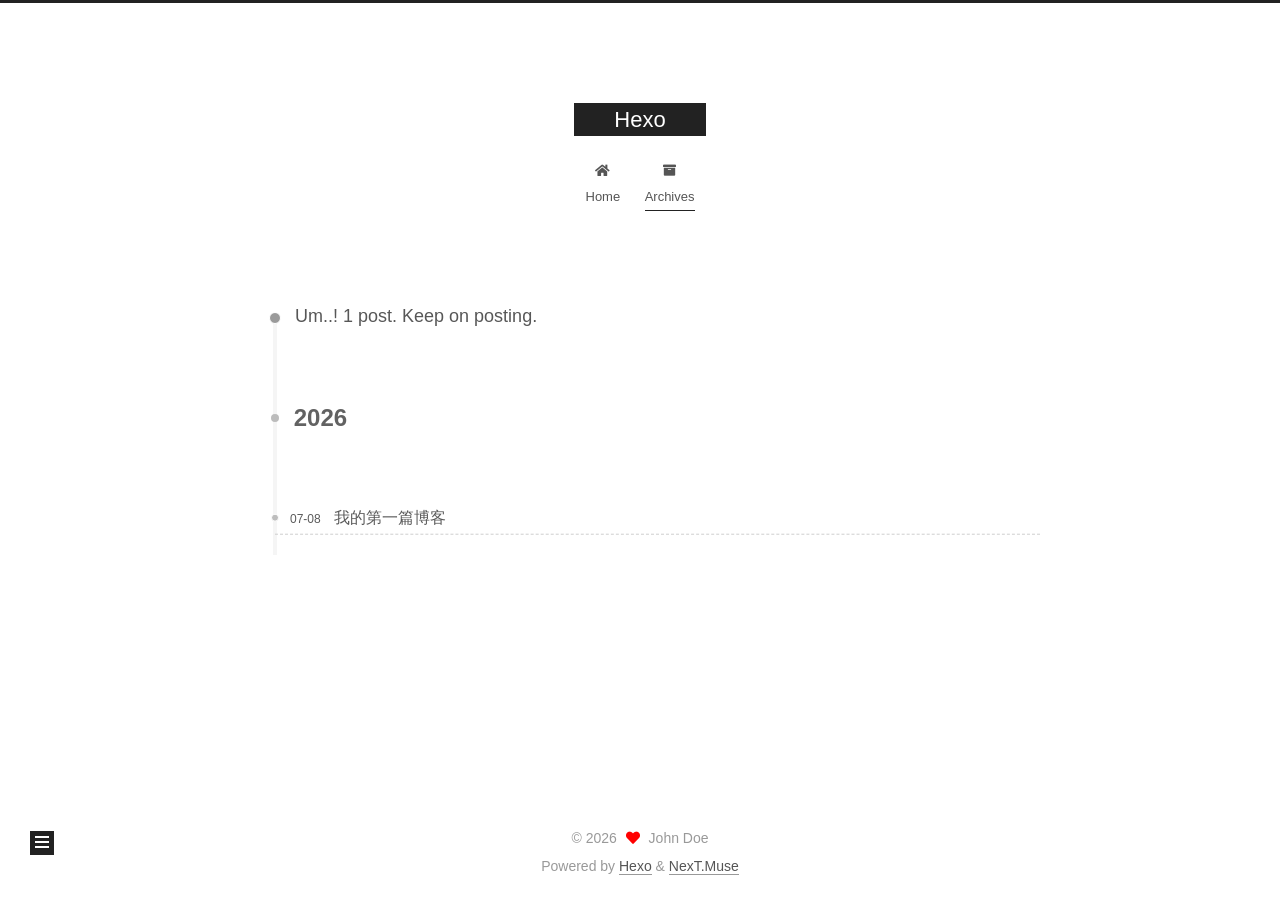
==== commit c3429ec5: "Site updated: 2026-07-10 20:47:08" ====
--- a/archives/index.html
+++ b/archives/index.html
@@ -148,33 +148,13 @@
   <div class="post-block">
     <div class="posts-collapse">
       <div class="collection-title">
-        <span class="collection-header">Um..! 3 posts in total. Keep on posting.</span>
+        <span class="collection-header">Um..! 1 post. Keep on posting.</span>
       </div>
 
       
     <div class="collection-year">
       <span class="collection-header">2026</span>
     </div>
-
-  <article itemscope itemtype="http://schema.org/Article">
-    <header class="post-header">
-
-      <div class="post-meta">
-        <time itemprop="dateCreated"
-              datetime="2026-07-10T10:00:00+08:00"
-              content="2026-07-10">
-          07-10
-        </time>
-      </div>
-
-      <div class="post-title">
-          <a class="post-title-link" href="/2026/07/10/lab%20report/" itemprop="url">
-            <span itemprop="name">实验报告</span>
-          </a>
-      </div>
-
-    </header>
-  </article>
 
   <article itemscope itemtype="http://schema.org/Article">
     <header class="post-header">
@@ -190,26 +170,6 @@
       <div class="post-title">
           <a class="post-title-link" href="/2026/07/08/%E6%88%91%E7%9A%84%E7%AC%AC%E4%B8%80%E7%AF%87%E5%8D%9A%E5%AE%A2/" itemprop="url">
             <span itemprop="name">我的第一篇博客</span>
-          </a>
-      </div>
-
-    </header>
-  </article>
-
-  <article itemscope itemtype="http://schema.org/Article">
-    <header class="post-header">
-
-      <div class="post-meta">
-        <time itemprop="dateCreated"
-              datetime="2026-07-08T19:44:50+08:00"
-              content="2026-07-08">
-          07-08
-        </time>
-      </div>
-
-      <div class="post-title">
-          <a class="post-title-link" href="/2026/07/08/hello-world/" itemprop="url">
-            <span itemprop="name">Hello World</span>
           </a>
       </div>
 
@@ -288,17 +248,9 @@
       <div class="site-state-item site-state-posts">
           <a href="/archives/">
         
-          <span class="site-state-item-count">3</span>
+          <span class="site-state-item-count">1</span>
           <span class="site-state-item-name">posts</span>
         </a>
-      </div>
-      <div class="site-state-item site-state-categories">
-        <span class="site-state-item-count">1</span>
-        <span class="site-state-item-name">categories</span>
-      </div>
-      <div class="site-state-item site-state-tags">
-        <span class="site-state-item-count">2</span>
-        <span class="site-state-item-name">tags</span>
       </div>
   </nav>
 </div>
--- a/css/main.css
+++ b/css/main.css
@@ -1168,7 +1168,7 @@
 }
 .links-of-author a::before,
 .links-of-author span.exturl::before {
-  background: #1695ff;
+  background: #25ffa3;
   border-radius: 50%;
   content: ' ';
   display: inline-block;
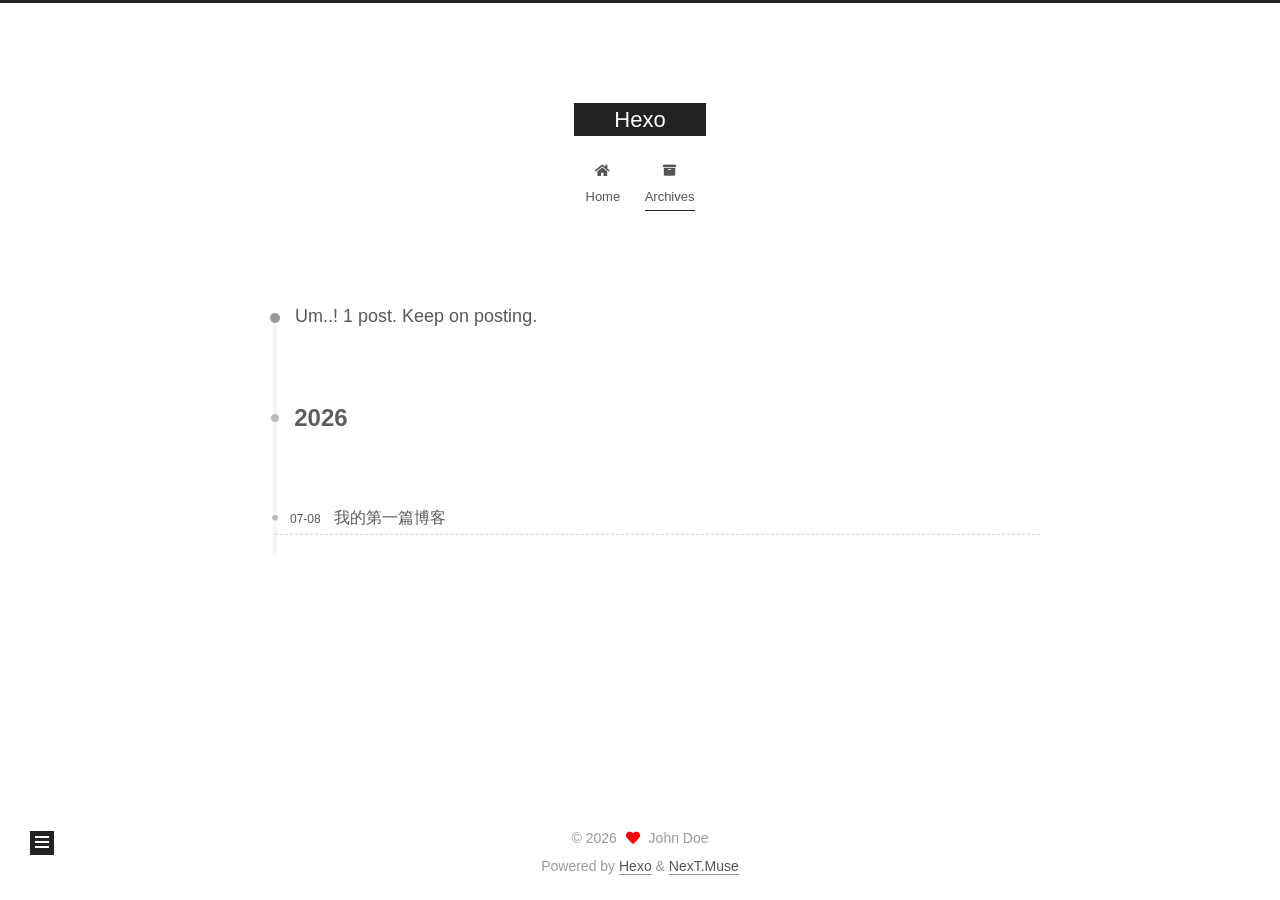
==== commit 2eaa93f7: "Site updated: 2026-07-10 21:34:58" ====
--- a/archives/index.html
+++ b/archives/index.html
@@ -168,7 +168,7 @@
       </div>
 
       <div class="post-title">
-          <a class="post-title-link" href="/2026/07/08/%E6%88%91%E7%9A%84%E7%AC%AC%E4%B8%80%E7%AF%87%E5%8D%9A%E5%AE%A2/" itemprop="url">
+          <a class="post-title-link" href="/2026/07/08/%E5%BE%90%E6%AD%A3%E6%B5%A9/" itemprop="url">
             <span itemprop="name">我的第一篇博客</span>
           </a>
       </div>
--- a/css/main.css
+++ b/css/main.css
@@ -1168,7 +1168,7 @@
 }
 .links-of-author a::before,
 .links-of-author span.exturl::before {
-  background: #25ffa3;
+  background: #7dbdff;
   border-radius: 50%;
   content: ' ';
   display: inline-block;
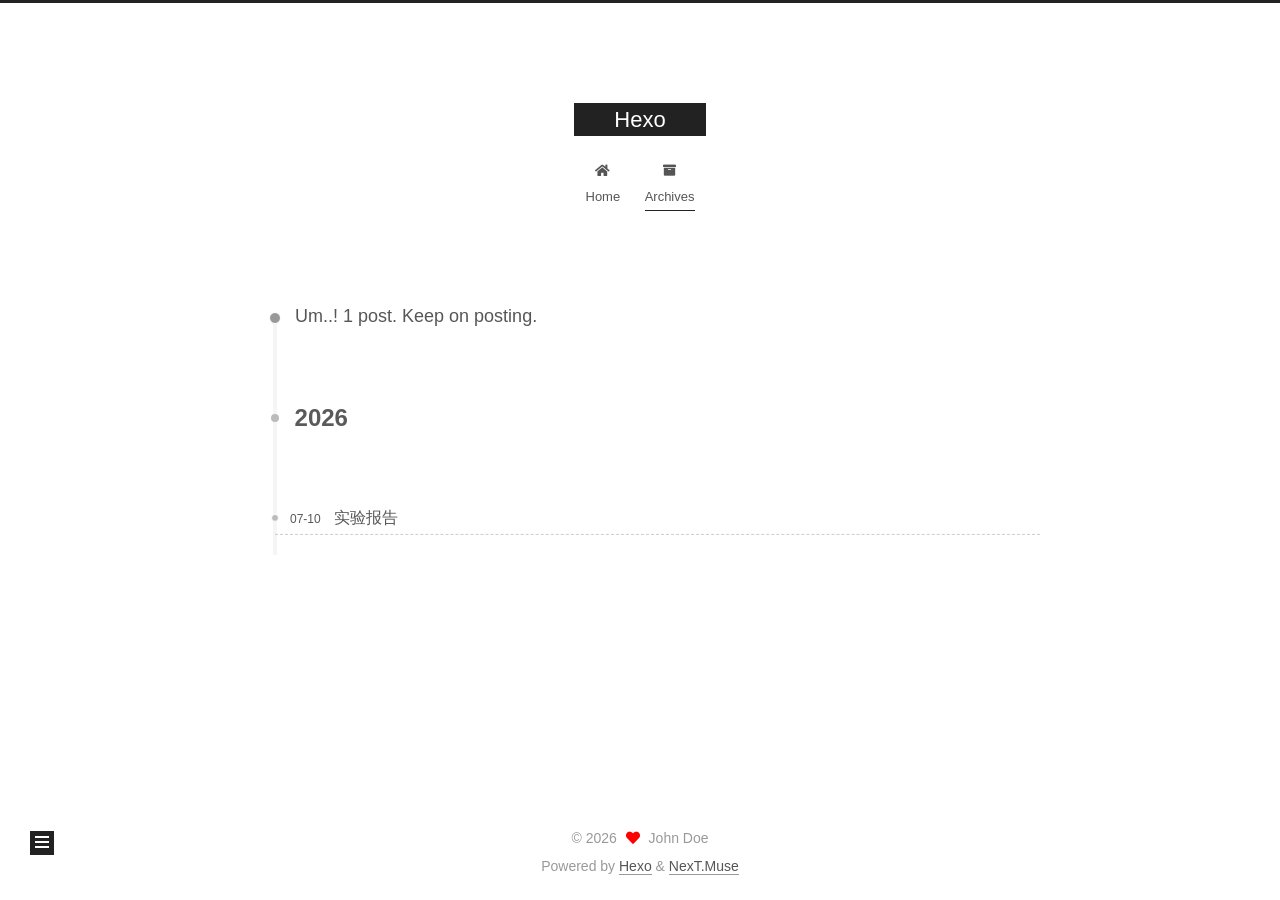
==== commit e0241207: "Site updated: 2026-07-11 22:20:09" ====
--- a/archives/index.html
+++ b/archives/index.html
@@ -161,15 +161,15 @@
 
       <div class="post-meta">
         <time itemprop="dateCreated"
-              datetime="2026-07-08T19:51:43+08:00"
-              content="2026-07-08">
-          07-08
+              datetime="2026-07-10T10:00:00+08:00"
+              content="2026-07-10">
+          07-10
         </time>
       </div>
 
       <div class="post-title">
-          <a class="post-title-link" href="/2026/07/08/%E5%BE%90%E6%AD%A3%E6%B5%A9/" itemprop="url">
-            <span itemprop="name">我的第一篇博客</span>
+          <a class="post-title-link" href="/2026/07/10/lab%20report1/" itemprop="url">
+            <span itemprop="name">实验报告</span>
           </a>
       </div>
 
@@ -252,6 +252,14 @@
           <span class="site-state-item-name">posts</span>
         </a>
       </div>
+      <div class="site-state-item site-state-categories">
+        <span class="site-state-item-count">1</span>
+        <span class="site-state-item-name">categories</span>
+      </div>
+      <div class="site-state-item site-state-tags">
+        <span class="site-state-item-count">2</span>
+        <span class="site-state-item-name">tags</span>
+      </div>
   </nav>
 </div>
 
--- a/css/main.css
+++ b/css/main.css
@@ -1168,7 +1168,7 @@
 }
 .links-of-author a::before,
 .links-of-author span.exturl::before {
-  background: #7dbdff;
+  background: #4eadff;
   border-radius: 50%;
   content: ' ';
   display: inline-block;
